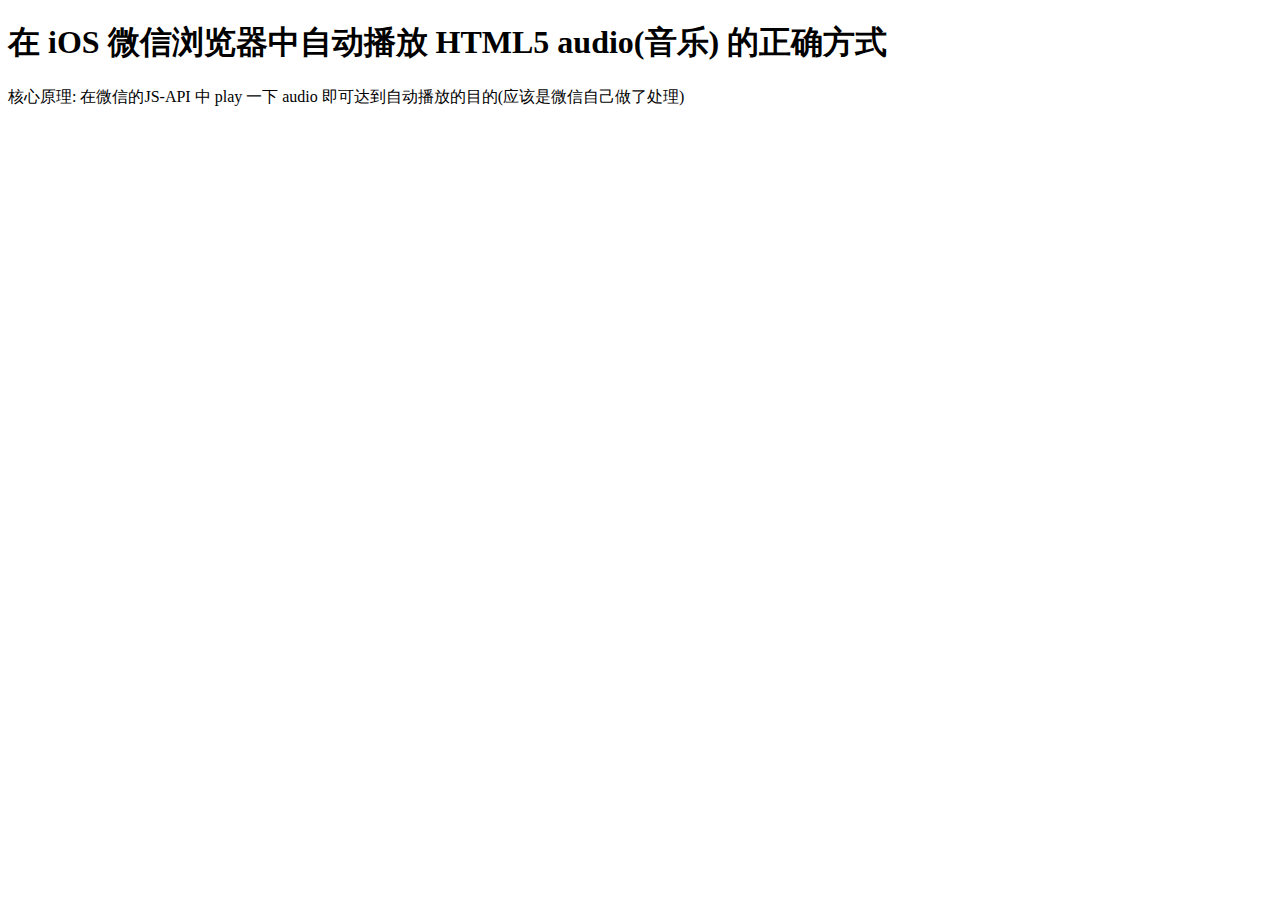
==== index.html @ 38ac1ca4 "Rename main.html to index.html" ====
<!DOCTYPE html>
<html lang="en">
<head>
    <meta charset="UTF-8">
    <meta name="viewport" content="width=device-width, user-scalable=no, initial-scale=1.0, maximum-scale=1.0, minimum-scale=1.0">
    <title>Auto play html audio in iOS WeChat InAppBrowser the right way</title>
</head>
<body>
    <h1>在 iOS 微信浏览器中自动播放 HTML5 audio(音乐) 的正确方式</h1>
    <p>核心原理: 在微信的JS-API 中 play 一下 audio 即可达到自动播放的目的(应该是微信自己做了处理)</p>
    <br>
    <br>
    <br>
<!--    <audio autoplay="autopaly">-->
<!--          <source src="music/love.mp3" type="audio/mp3" />-->
<!--    </audio>-->
    <audio id="bgmusic" src="http://www.w3school.com.cn/i/song.mp3" autoplay="autopaly"></audio>
    <!-- 当使用方法1时必须加载 JS-SDK 的 JS 文件, 方法2不需要加载这个 JS -->
    <script src="http://res.wx.qq.com/open/js/jweixin-1.0.0.js"></script>
    <script>
    // 方法1: 现在微信官方已经推出了微信JS-SDK, 最好还是不要使用"野生"方式, 因为不知道什么时候就可以不能用了!
    // http://mp.weixin.qq.com/wiki/7/aaa137b55fb2e0456bf8dd9148dd613f.html
    // 通过config接口注入权限验证配置后, 在 ready 中 play 一下 audio
    function autoPlayAudio1() {
        wx.config({
            // 配置信息, 即使不正确也能使用 wx.ready
            debug: false,
            appId: '',
            timestamp: 1,
            nonceStr: '',
            signature: '',
            jsApiList: []
        });
        wx.ready(function() {
            document.getElementById('bgmusic').play();
        });
    }

    // 方法2: "野生"方法, 借用原来老的 WeixinJSBridge
    function autoPlayAudio2() {
        window.onload = function() {
            // alert(typeof WeixinJSBridge);
            WeixinJSBridge.invoke('getNetworkType', {}, function(e) {
                // 在这里拿到 e.err_msg, 这里面就包含了所有的网络类型
                // alert(e.err_msg);
                document.getElementById('bgmusic').play();
            });
        };
    }

    // 大家或多或少都知道 iOS Safari 不允许自动播放 audio, 可能已经被坑过了,
    // 但微信内嵌的浏览器应该是做了一些定制化, 允许自动播放 audio.
    // 测试了以下机型在微信内嵌浏览器中仅需设置 audio autoplay 即可自动播放(audio)音乐, 无需特殊处理.
    // * iPhone5     iOS 7.0.6 WeChat 6.2
    // * iPhone5s    iOS 8.1.2 WeChat 6.3.7
    // * iPhone6Plus iOS 8.1.3 WeChat 6.3.7
    // * MI1S    Android 4.1.2 WeChat 6.3.7
    // 
    // 但是当手机是 iPhone6s iOS 9.1 WeChat 6.3.7 时, 必须做如下特殊处理才能在微信中自动播放(audio)音乐,
    // 我可以推测是 iOS 9 的兼容性问题么?
    // 
    autoPlayAudio1(); // 推荐使用方法1
    // autoPlayAudio2(); // 也可以试一试方法2
    </script>
</body>
</html>
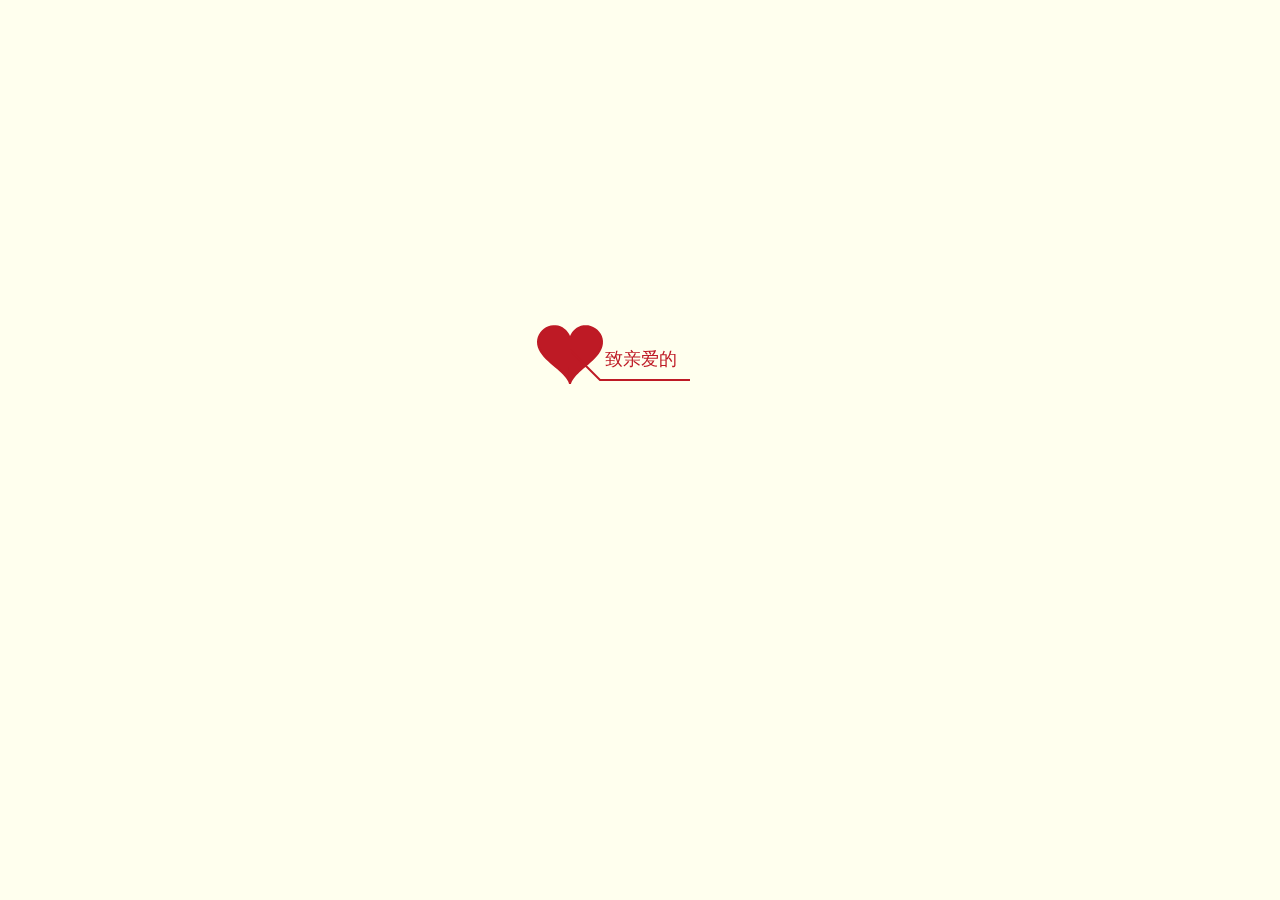
==== commit cc8795c8: "Add files via upload" ====
--- a/index.html
+++ b/index.html
@@ -1,66 +1,251 @@
-<!DOCTYPE html>
-<html lang="en">
-<head>
-    <meta charset="UTF-8">
-    <meta name="viewport" content="width=device-width, user-scalable=no, initial-scale=1.0, maximum-scale=1.0, minimum-scale=1.0">
-    <title>Auto play html audio in iOS WeChat InAppBrowser the right way</title>
+<!DOCTYPE html PUBLIC "-//W3C//DTD XHTML 1.0 Strict//EN" "htt`://www.w3.org/TR/xhtml1/DTD/xhtml1-strict.dtd">
+<html xml:lang="en" xmlns="http://www.w3.org/1999/xhtml"><head><meta http-equiv="Content-Type" content="text/html; charset=UTF-8">
+    <title>亲爱的亦菲~生日快乐!</title>
+    <link type="text/css" rel="stylesheet" href="./css/default.css">
+    <script type="text/javascript" src="./css/jquery.min.js"></script>
+    <script type="text/javascript" src="./css/jscex.min.js"></script>
+    <script type="text/javascript" src="./css/jscex-parser.js"></script>
+    <script type="text/javascript" src="./css/jscex-jit.js"></script>
+    <script type="text/javascript" src="./css/jscex-builderbase.min.js"></script>
+    <script type="text/javascript" src="./css/jscex-async.min.js"></script>
+    <script type="text/javascript" src="./css/jscex-async-powerpack.min.js"></script>
+    <script type="text/javascript" src="./css/functions.js" charset="utf-8"></script>
+    <script type="text/javascript" src="./css/love.js" charset="utf-8"></script>
+<!--    <script src="./music/love.mp3"></script>-->
+      <style type="text/css">
+<!--
+.STYLE1 {color: #666666}
+-->
+        </style>
 </head>
-<body>
-    <h1>在 iOS 微信浏览器中自动播放 HTML5 audio(音乐) 的正确方式</h1>
-    <p>核心原理: 在微信的JS-API 中 play 一下 audio 即可达到自动播放的目的(应该是微信自己做了处理)</p>
-    <br>
-    <br>
-    <br>
-<!--    <audio autoplay="autopaly">-->
-<!--          <source src="music/love.mp3" type="audio/mp3" />-->
-<!--    </audio>-->
-    <audio id="bgmusic" src="http://www.w3school.com.cn/i/song.mp3" autoplay="autopaly"></audio>
-    <!-- 当使用方法1时必须加载 JS-SDK 的 JS 文件, 方法2不需要加载这个 JS -->
-    <script src="http://res.wx.qq.com/open/js/jweixin-1.0.0.js"></script>
+    <body>
+
+<!--   点击播放音乐 -->
     <script>
-    // 方法1: 现在微信官方已经推出了微信JS-SDK, 最好还是不要使用"野生"方式, 因为不知道什么时候就可以不能用了!
-    // http://mp.weixin.qq.com/wiki/7/aaa137b55fb2e0456bf8dd9148dd613f.html
-    // 通过config接口注入权限验证配置后, 在 ready 中 play 一下 audio
-    function autoPlayAudio1() {
-        wx.config({
-            // 配置信息, 即使不正确也能使用 wx.ready
-            debug: false,
-            appId: '',
-            timestamp: 1,
-            nonceStr: '',
-            signature: '',
-            jsApiList: []
+        window.onload = function(){
+            var audio = document.getElementById('music');
+            audio.pause();//打开页面时无音乐
+        }
+        function play() {
+            var audio = document.getElementById('music');
+            if (audio.paused) {
+                audio.play();
+                document.getElementById('musicImg').src="images/play.png";
+            }else{
+                audio.pause();
+                audio.currentTime = 0;//音乐从头播放
+                document.getElementById('musicImg').src="images/stop.png";
+            }
+        }
+    </script>
+
+<!--  音乐媒体  -->
+    <audio id="music" autoplay="autopaly" loop autoplay>
+          <source src="music/love.mp3" type="audio/mp3" />
+    </audio>
+
+
+    <div id="main">
+        <div id="wrap">
+            <div id="text">
+              <div id="code">
+                <font color="#FF0000">
+                    <span class="say">致亲爱的亦菲小公主:</span><br><br>
+                    <span class="say">
+                        我的亲爱的，这两天做梦都梦见了你，有梦见我们已经有了孩子，
+                        孩子都十几岁了，不知道怎么梦到了这个，只记得孩子长得比我们俩都高。
+                        还梦见了去你家拜年，你突然回来了，让我松了口气，因为差点被亲戚们包围了。
+                        和亲爱的在一起的第三个生日了，原来喜欢一个人可以一直喜欢下去，爱一个人也可以爱到一生的距离。
+                        我的亲爱的，你知道我会怎么想念你吗。我总会想，能够和你在一起，真是多么幸福的事。
+                        会让我想到你的时候，内心甜甜的，嘴角上扬，感受到和亲爱的在一起的时光多么宝贵和珍惜。
+                        我会感受到这些甜蜜的幸福，感受到我们的爱情的美好，这是我想你的时候会感受到的。
+                        我还会想，和亲爱的一直在一起，已经经历了那么多时光呢，甚至感觉不到时间的流逝。
+                        特别是，每个周末在一起的时光。能够和爱着的你，一起经历所热爱的，这是我最心动的事。
+                        所以，如果可以，请让我做一生你的狗子，你的亲爱的，和你度过余生所有要过的生日，和你去看余生所有要看的风景。
+                        如果可以，请让我一直护着你，一直照顾你，一直疼你爱你珍惜你，我会对你抱有最真挚最温暖的爱，贯彻过去，现在和未来。
+                    </span><br><br>
+<!--                    <span class="say">如这山间清晨一般明亮清爽，</span><br><br>-->
+<!--                    <span class="say">如奔赴古城道路上阳光一般的人，</span><br><br>-->
+<!--                    <span class="say">温暖而不炙热，覆盖我所有肌肤。</span><br><br>-->
+<!--                    <span class="say">由起点到夜晚，由山野到书房，一切问题的答案都很简单。</span><br><br>-->
+<!--                    <span class="say">我希望有个如你一般的人，贯彻未来，数遍生命的公路牌。</span><br><br>-->
+                    <span class="say"><span class="space"></span>最爱你的: 赵狗子&#128149;</span><br>
+                    <span class="say"><h2>生日快乐!</h2></span><br>
+                </font>
+                </div>
+            </div>
+
+                <div id="clock-box">
+                    <span class="STYLE1"></span>
+                        <font color="#33CC00"></font>
+                    <span class="STYLE1"></span>
+                </div>
+                <canvas id="canvas" width="1100" height="680">
+                </canvas>
+        </div>
+    </div>
+
+
+
+    <script>
+    </script>
+
+    <script>
+    (function(){
+        var canvas = $('#canvas');
+    
+        if (!canvas[0].getContext) {
+            $("#error").show();
+            return false;        }
+
+        var width = canvas.width();
+        var height = canvas.height();        
+        canvas.attr("width", width);
+        canvas.attr("height", height);
+        var opts = {
+            seed: {
+                x: width / 2 - 20,
+                color: "rgb(190, 26, 37)",
+                scale: 2
+            },
+            branch: [
+                [535, 680, 570, 250, 500, 200, 30, 100, [
+                    [540, 500, 455, 417, 340, 400, 13, 100, [
+                        [450, 435, 434, 430, 394, 395, 2, 40]
+                    ]],
+                    [550, 445, 600, 356, 680, 345, 12, 100, [
+                        [578, 400, 648, 409, 661, 426, 3, 80]
+                    ]],
+                    [539, 281, 537, 248, 534, 217, 3, 40],
+                    [546, 397, 413, 247, 328, 244, 9, 80, [
+                        [427, 286, 383, 253, 371, 205, 2, 40],
+                        [498, 345, 435, 315, 395, 330, 4, 60]
+                    ]],
+                    [546, 357, 608, 252, 678, 221, 6, 100, [
+                        [590, 293, 646, 277, 648, 271, 2, 80]
+                    ]]
+                ]] 
+            ],
+            bloom: {
+                num: 700,
+                width: 1080,
+                height: 650,
+            },
+            footer: {
+                width: 1200,
+                height: 5,
+                speed: 10,
+            }
+        }
+
+        var tree = new Tree(canvas[0], width, height, opts);
+        var seed = tree.seed;
+        var foot = tree.footer;
+        var hold = 1;
+
+        canvas.click(function(e) {
+            var offset = canvas.offset(), x, y;
+            x = e.pageX - offset.left;
+            y = e.pageY - offset.top;
+            if (seed.hover(x, y)) {
+                hold = 0; 
+                canvas.unbind("click");
+                canvas.unbind("mousemove");
+                canvas.removeClass('hand');
+            }
+            play();
+        }).mousemove(function(e){
+            var offset = canvas.offset(), x, y;
+            x = e.pageX - offset.left;
+            y = e.pageY - offset.top;
+            canvas.toggleClass('hand', seed.hover(x, y));
         });
-        wx.ready(function() {
-            document.getElementById('bgmusic').play();
-        });
-    }
-
-    // 方法2: "野生"方法, 借用原来老的 WeixinJSBridge
-    function autoPlayAudio2() {
-        window.onload = function() {
-            // alert(typeof WeixinJSBridge);
-            WeixinJSBridge.invoke('getNetworkType', {}, function(e) {
-                // 在这里拿到 e.err_msg, 这里面就包含了所有的网络类型
-                // alert(e.err_msg);
-                document.getElementById('bgmusic').play();
-            });
-        };
-    }
-
-    // 大家或多或少都知道 iOS Safari 不允许自动播放 audio, 可能已经被坑过了,
-    // 但微信内嵌的浏览器应该是做了一些定制化, 允许自动播放 audio.
-    // 测试了以下机型在微信内嵌浏览器中仅需设置 audio autoplay 即可自动播放(audio)音乐, 无需特殊处理.
-    // * iPhone5     iOS 7.0.6 WeChat 6.2
-    // * iPhone5s    iOS 8.1.2 WeChat 6.3.7
-    // * iPhone6Plus iOS 8.1.3 WeChat 6.3.7
-    // * MI1S    Android 4.1.2 WeChat 6.3.7
-    // 
-    // 但是当手机是 iPhone6s iOS 9.1 WeChat 6.3.7 时, 必须做如下特殊处理才能在微信中自动播放(audio)音乐,
-    // 我可以推测是 iOS 9 的兼容性问题么?
-    // 
-    autoPlayAudio1(); // 推荐使用方法1
-    // autoPlayAudio2(); // 也可以试一试方法2
+
+        var seedAnimate = eval(Jscex.compile("async", function () {
+            seed.draw();
+            while (hold) {
+                $await(Jscex.Async.sleep(10));
+            }
+            while (seed.canScale()) {
+                seed.scale(0.95);
+                $await(Jscex.Async.sleep(10));
+            }
+            while (seed.canMove()) {
+                seed.move(0, 2);
+                foot.draw();
+                $await(Jscex.Async.sleep(10));
+            }
+        }));
+
+        var growAnimate = eval(Jscex.compile("async", function () {
+            do {
+              tree.grow();
+                $await(Jscex.Async.sleep(10));
+            } while (tree.canGrow());
+        }));
+
+        var flowAnimate = eval(Jscex.compile("async", function () {
+            do {
+              tree.flower(2);
+                $await(Jscex.Async.sleep(10));
+            } while (tree.canFlower());
+        }));
+
+        var moveAnimate = eval(Jscex.compile("async", function () {
+            tree.snapshot("p1", 240, 0, 610, 680);
+            while (tree.move("p1", 500, 0)) {
+                foot.draw();
+                $await(Jscex.Async.sleep(10));
+            }
+            foot.draw();
+            tree.snapshot("p2", 500, 0, 610, 680);
+
+            // 会有闪烁不得意这样做, (＞﹏＜)
+            canvas.parent().css("background", "url(" + tree.toDataURL('image/png') + ")");
+            canvas.css("background", "#ffe");
+            $await(Jscex.Async.sleep(300));
+            canvas.css("background", "none");
+        }));
+
+        var jumpAnimate = eval(Jscex.compile("async", function () {
+            var ctx = tree.ctx;
+            while (true) {
+                tree.ctx.clearRect(0, 0, width, height);
+                tree.jump();
+                foot.draw();
+                $await(Jscex.Async.sleep(25));
+            }
+        }));
+
+        var textAnimate = eval(Jscex.compile("async", function () {
+        var together = new Date();
+        together.setFullYear(2009,10,23 );      //时间年月日
+        together.setHours(16);            //小时  
+        together.setMinutes(53);          //分钟
+        together.setSeconds(0);         //秒前一位
+        together.setMilliseconds(2);        //秒第二位
+
+        $("#code").show().typewriter();
+            $("#clock-box").fadeIn(500);
+            while (true) {
+                timeElapse(together);
+                $await(Jscex.Async.sleep(1000));
+            }
+        }));
+
+        var runAsync = eval(Jscex.compile("async", function () {
+            $await(seedAnimate());
+            $await(growAnimate());
+            $await(flowAnimate());
+            $await(moveAnimate());
+
+            textAnimate().start();
+
+            $await(jumpAnimate());
+        }));
+
+        runAsync().start();
+    })();
     </script>
-</body>
-</html>
+
+    </body></html>
--- a/css/default.css
+++ b/css/default.css
@@ -0,0 +1,15 @@
+body{margin:0;padding:0;background:#ffe;font-size:14px;font-family:'寰蒋闆呴粦','瀹嬩綋',sans-serif;color:#231F20;overflow:auto}
+a {color:#000;font-size:14px;}
+#main{width:100%;}
+#wrap{position:relative;margin:0 auto;width:1200px;height:680px;margin-top:10px;}
+#text{width:400px;height:425px;left:60px;top:80px;position:absolute;}
+#code{display:none;font-size:16px;}
+#clock-box {position:absolute;left:60px;top:550px;font-size:28px;display:none;}
+#clock-box a {font-size:28px;text-decoration:none;}
+#clock{margin-left:48px;}
+#clock .digit {font-size:64px;}
+#canvas{margin:0 auto;width:1100px;height:680px;}
+#error{margin:0 auto;text-align:center;margin-top:60px;display:none;}
+.hand{cursor:pointer;}
+.say{margin-left:5px;}
+.space{margin-right:150px;}